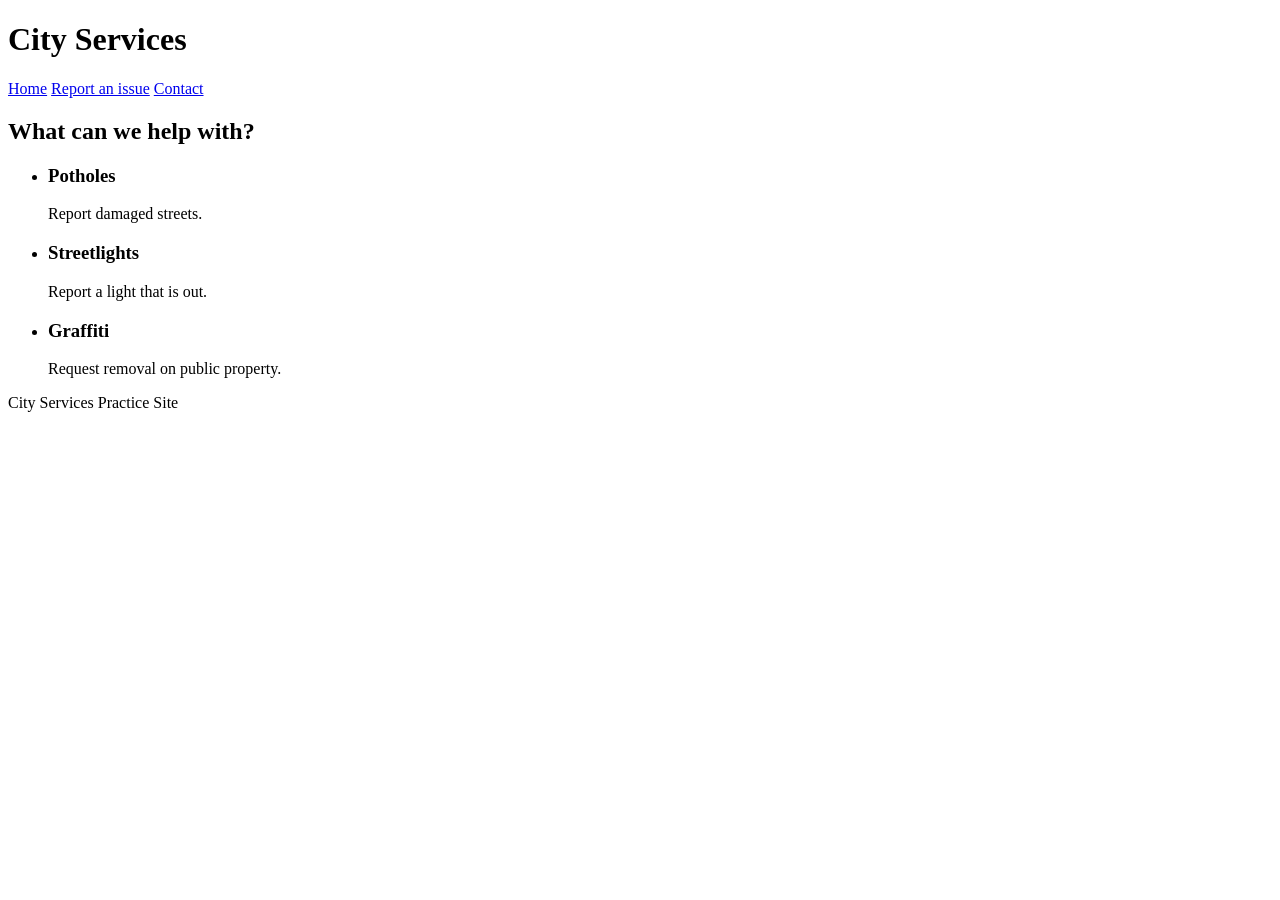
==== city-services/index.html @ 5ae880d3 "Module 1: City Services Home page" ====
<!DOCTYPE html>
<html lang=""en">
<head>
    <meta name="viewport" content="width=device-width, initial-scale=1">
    <title>City Services</title>
    <link rel=""stylesheet" href="style.css">
</head>
<body>
    <header>
        <h1>City Services</h1>
        <nav>
            <a href="index.html">Home</a>
            <a href="report.html">Report an issue</a>
            <a href="contaact.html">Contact</a>
        </nav>
    </header>

    <main>
        <h2>What can we help with?</h2>
        <ul class="services">
             <li><h3>Potholes</h3> <p>Report damaged streets.</p></li>
             <li><h3>Streetlights</h3><p>Report a light that is out.</p></li>
             <li><h3>Graffiti</h3><p>Request removal on public property.</p></li>
        </ul>
    </main>

    <footer>
        <p>City Services Practice Site</p>
    </footer>
</body>
</html>
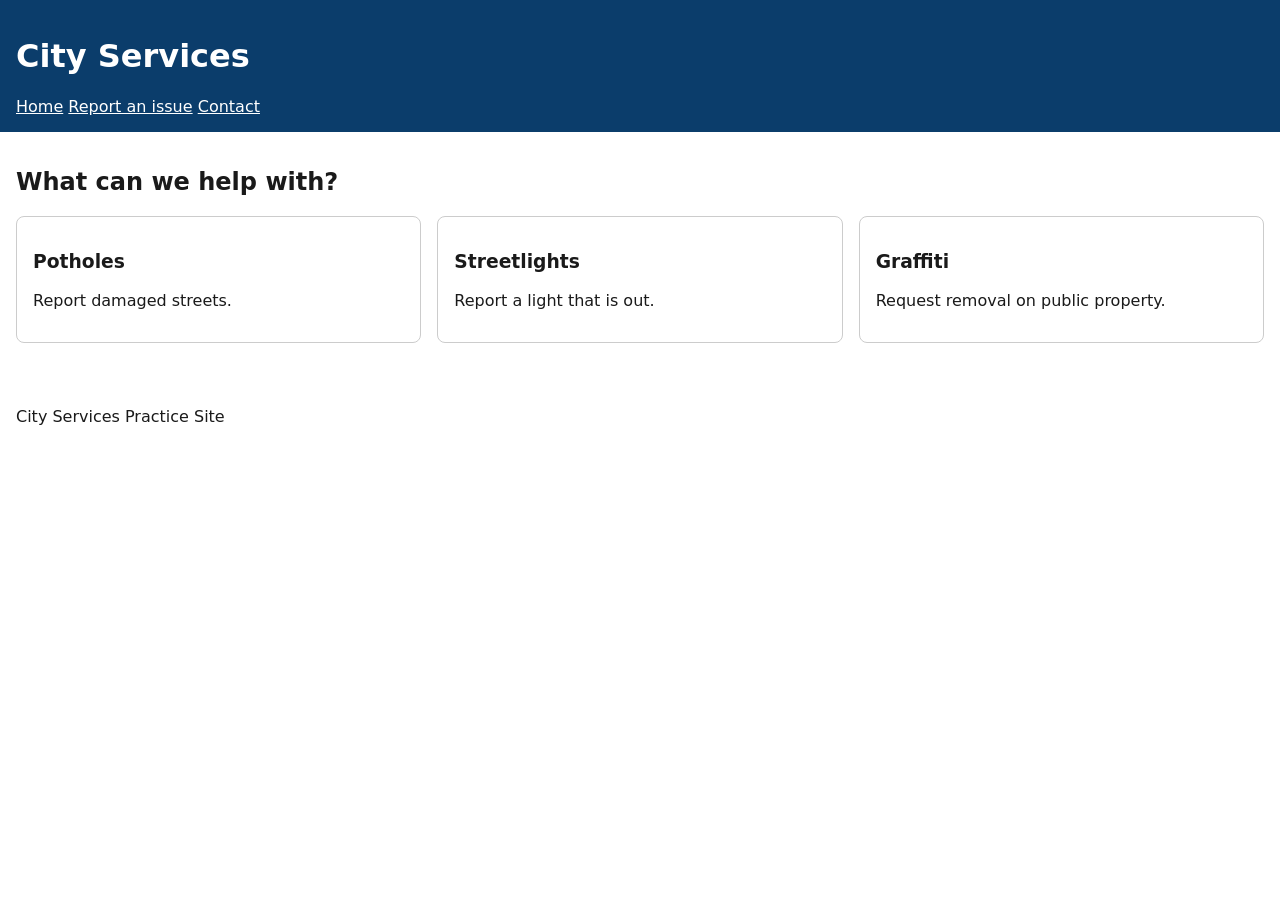
==== commit 21e73997: "Project 1: report form, contact page, accesibility check" ====
--- a/city-services/index.html
+++ b/city-services/index.html
@@ -1,9 +1,9 @@
 <!DOCTYPE html>
-<html lang=""en">
+<html lang="en">
 <head>
     <meta name="viewport" content="width=device-width, initial-scale=1">
     <title>City Services</title>
-    <link rel=""stylesheet" href="style.css">
+    <link rel="stylesheet" href="styles.css">
 </head>
 <body>
     <header>
@@ -11,7 +11,7 @@
         <nav>
             <a href="index.html">Home</a>
             <a href="report.html">Report an issue</a>
-            <a href="contaact.html">Contact</a>
+            <a href="contact.html">Contact</a>
         </nav>
     </header>
 
--- a/city-services/styles.css
+++ b/city-services/styles.css
@@ -0,0 +1,67 @@
+body{
+    font-family: system-ui, sans-serif;
+    margin: 0;
+    color: #1a1a1a;
+}
+
+header, main, footer {
+    padding: 1rem;
+}
+header{
+    background: #0b3d6b;
+    color: white;
+}
+nav a {
+    color: white;
+    maargin-right: 1rem;
+}
+
+.services {
+    list-style: none;
+    padding: 0;
+    display: flex;
+    gap: 1rem;
+    flex-wrap: wrap;    
+}
+
+.services li {
+    border: 1px solid #ccc;
+    border-radius: 8px;
+    padding: 1rem;
+    flex: 1 1 200px;
+}
+
+form{
+    display: flex;
+    flex-direction: column;
+    max-width: 32rem;
+    gap: 0.5rem;
+}
+
+input, select, textarea,button {
+    font: inherit;
+    padding: 0.5rem;
+}
+
+button {
+    background: #0b3d6b;
+    color: white;
+    border: none;
+    border-radius: 4px;
+    cursor: pointer;
+    margin-top: 0.5rem;
+}
+
+button {
+    background: #0b3d6b;
+    color: white;
+    border: none;
+    border-radius: 4px;
+    cursor: pointer;
+    margin-top: 0.5rem;
+}
+
+:focus-visible {
+    outline: 3px solid #f2a900;
+    outline-offset: 2px;
+}
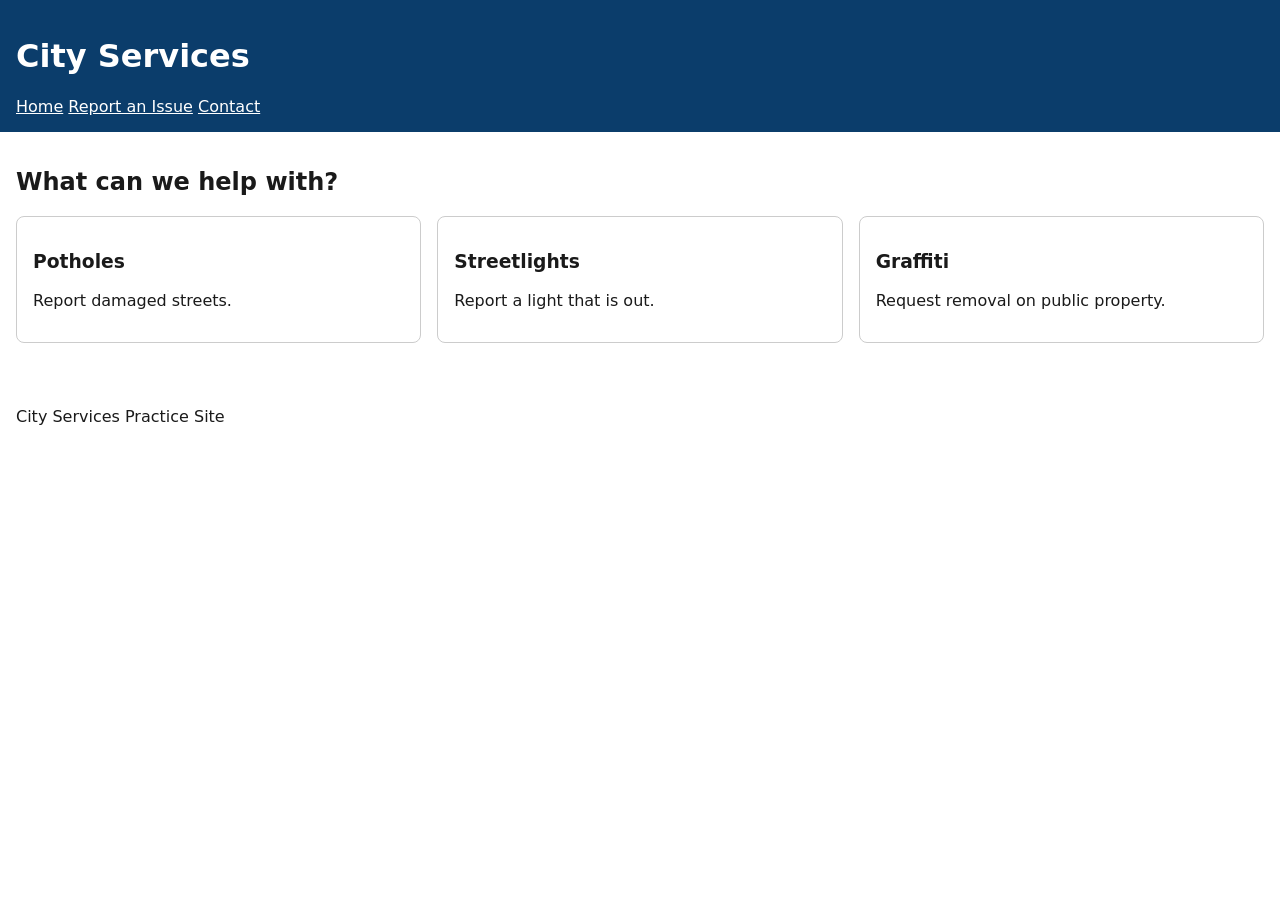
==== commit 9d717892: "Project 1: consistent nav visual" ====
--- a/city-services/index.html
+++ b/city-services/index.html
@@ -10,7 +10,7 @@
         <h1>City Services</h1>
         <nav>
             <a href="index.html">Home</a>
-            <a href="report.html">Report an issue</a>
+            <a href="report.html">Report an Issue</a>
             <a href="contact.html">Contact</a>
         </nav>
     </header>
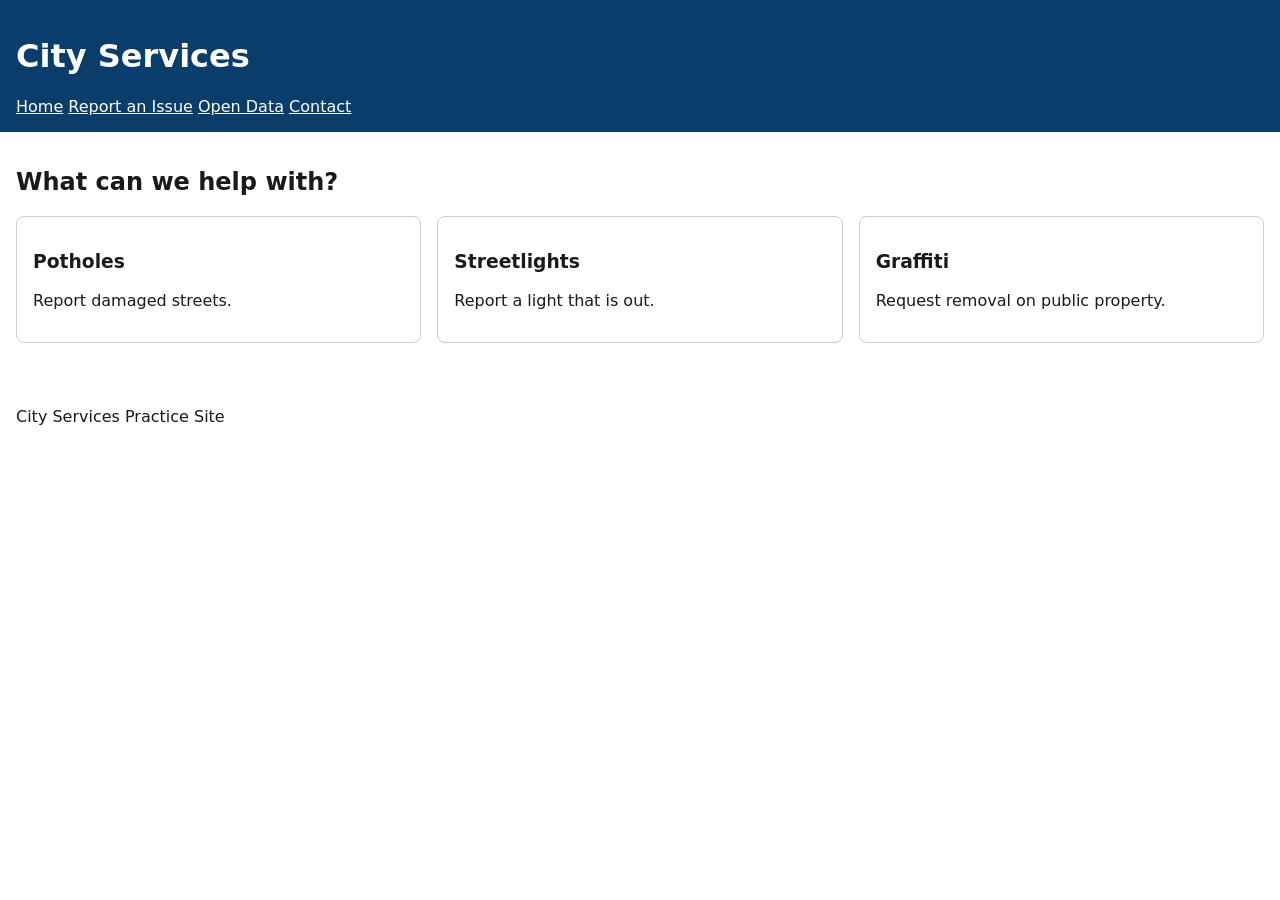
==== commit 4ad7a87e: "Module 3 part 2: Open data page with fetch, ssearch and sort" ====
--- a/city-services/index.html
+++ b/city-services/index.html
@@ -8,11 +8,12 @@
 <body>
     <header>
         <h1>City Services</h1>
-        <nav>
-            <a href="index.html">Home</a>
-            <a href="report.html">Report an Issue</a>
-            <a href="contact.html">Contact</a>
-        </nav>
+            <nav>
+                <a href="index.html" aria-current="page">Home</a>
+                <a href="report.html">Report an Issue</a>
+                <a href="data.html">Open Data</a>
+                <a href="contact.html">Contact</a>
+            </nav>
     </header>
 
     <main>
--- a/city-services/styles.css
+++ b/city-services/styles.css
@@ -64,4 +64,41 @@
 :focus-visible {
     outline: 3px solid #f2a900;
     outline-offset: 2px;
+}
+
+/*--------- Adding the styles for the API calls in Module 3, part 2 -------------------*/
+
+.table-wrap {
+    overflow-x: auto;  /* lets a wide table scroll sideways on a phone */
+}
+
+table {
+    border-collapse: collapse;
+    width: 100%;
+    margin-top: 1rem;
+}
+
+th,
+td {
+    text-align: left;
+    padding: 0.5rem;
+    border-bottom: 1px solid #ccc;
+}
+
+th {
+    background: #0b3d6b;
+    color: white;
+}
+
+.controls {
+    display: flex;
+    flex-wrap: wrap;
+    gap: 1rem;
+    align-items: end;
+}
+
+.controls label {
+    display: flex;
+    flex-direction: column;
+    gap: 0.25rem;
 }
